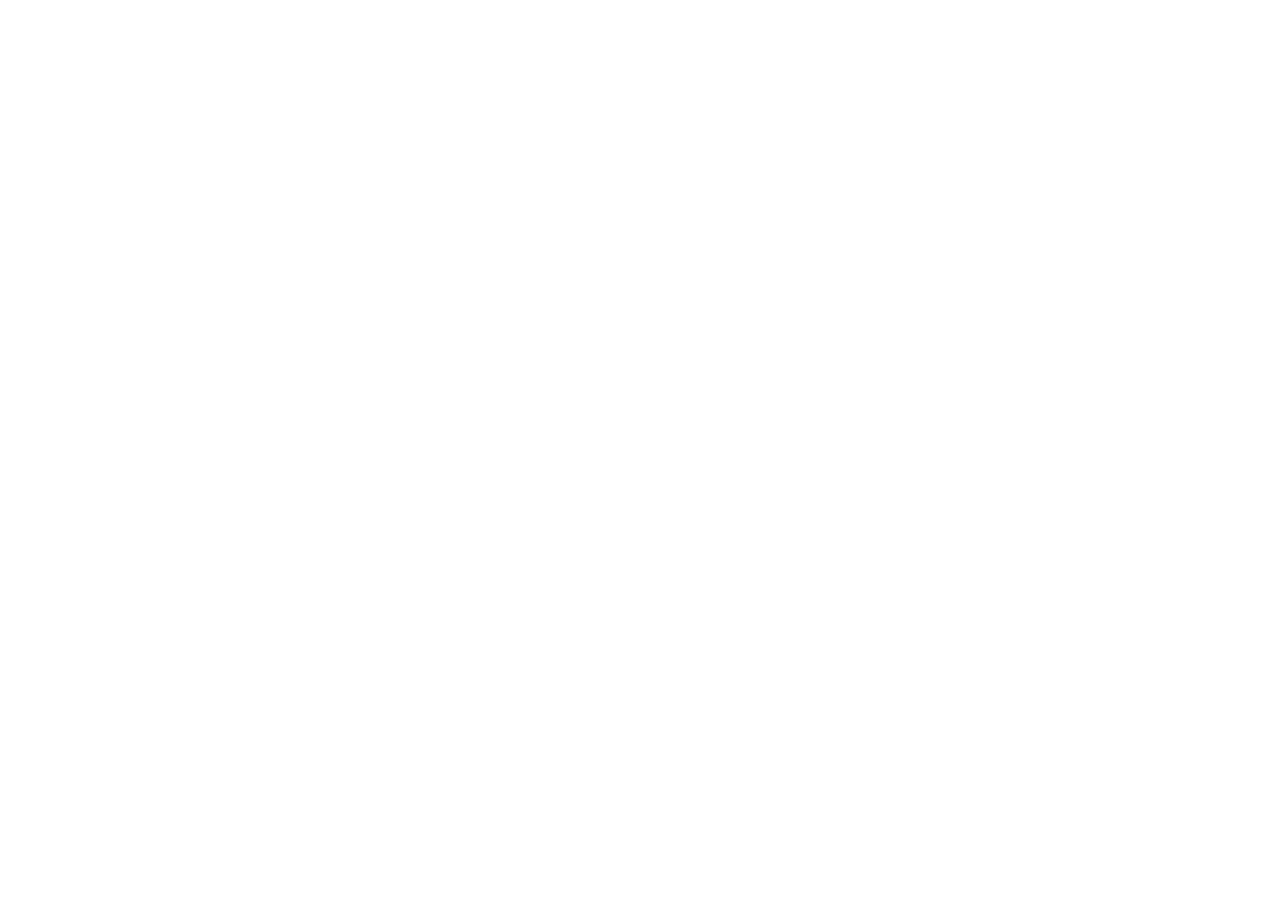
==== css-task6/index.html @ 176110cf "did some more CSS tasks, got one more left in repo, then re-editing my site and moving on" ====
<!DOCTYPE html>
<html lang="en">
<head>
    <meta charset="UTF-8">
    <meta http-equiv="X-UA-Compatible" content="IE=edge">
    <meta name="viewport" content="width=device-width, initial-scale=1.0">
    <title>CSS VI: Return of the Code</title>
</head>
<body>
    
</body>
</html>
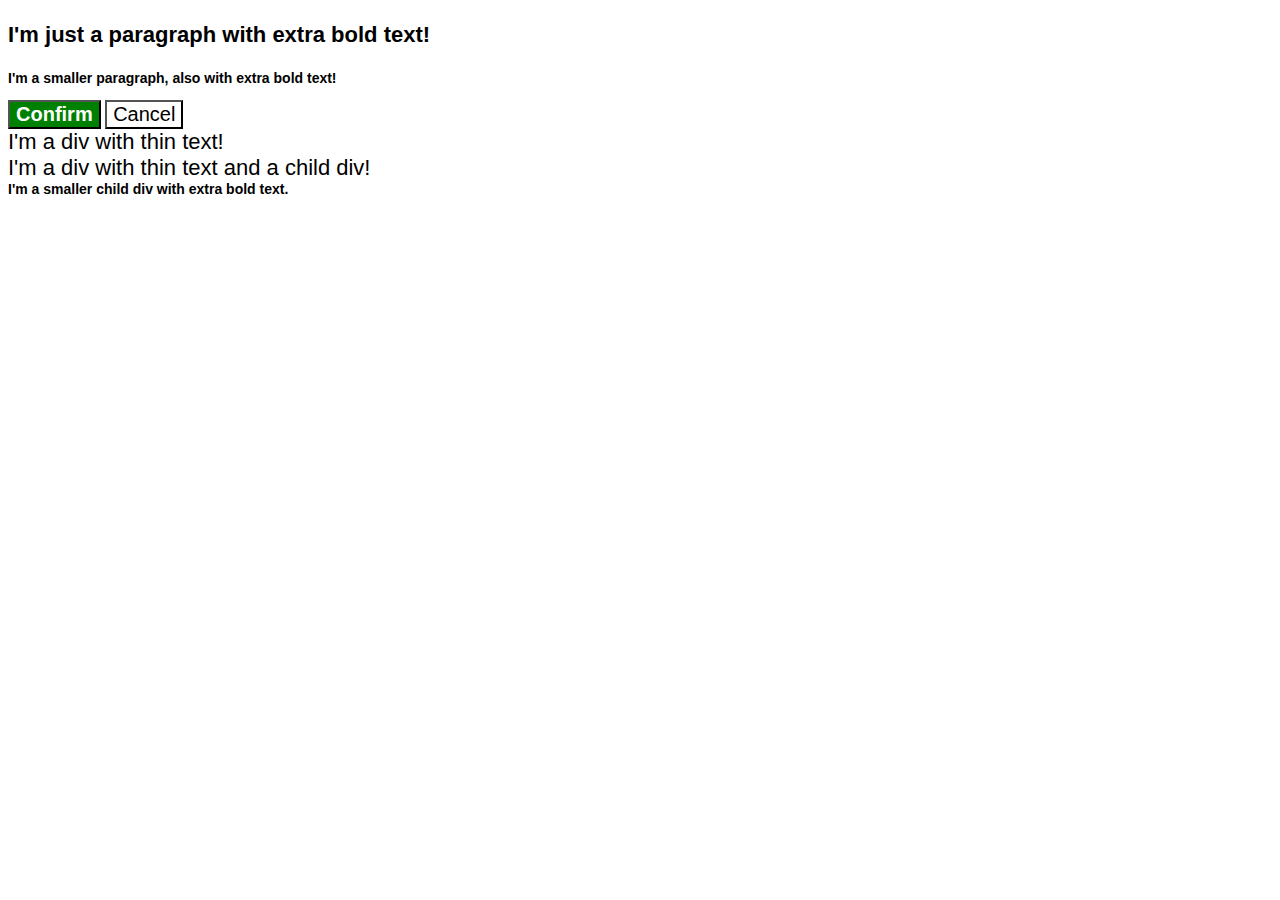
==== commit f8788394: "finished task 6" ====
--- a/css-task6/index.html
+++ b/css-task6/index.html
@@ -5,8 +5,18 @@
     <meta http-equiv="X-UA-Compatible" content="IE=edge">
     <meta name="viewport" content="width=device-width, initial-scale=1.0">
     <title>CSS VI: Return of the Code</title>
+    <link rel="stylesheet" href="styles.css">
 </head>
 <body>
-    
+    <p class="para">I'm just a paragraph with extra bold text!</p>
+    <p class="para small-para">I'm a smaller paragraph, also with extra bold text!</p>
+
+    <button id="confirm-button" class="button confirm">Confirm</button>
+    <button id="cancel-button" class="button cancel">Cancel</button>
+
+    <div class="text">I'm a div with thin text!</div>
+    <div class="text">I'm a div with thin text and a child div!
+      <div class="text child">I'm a smaller child div with extra bold text.</div>
+    </div>
 </body>
 </html>--- a/css-task6/styles.css
+++ b/css-task6/styles.css
@@ -0,0 +1,42 @@
+body{
+    font-family:Arial, Helvetica, sans-serif
+  }
+  
+  .para,
+  .small-para {
+    color: hsl(0, 0%, 0%);
+    font-weight: 800;
+  }
+  
+  .para {
+    font-size: 22px;
+  }
+  
+  .small-para {
+    font-size: 14px;
+    font-weight: 800;
+  }
+  
+  #confirm-button {
+    background: green;
+    color: white;
+    font-weight: bold;
+  } 
+
+  .button {
+    background-color: rgb(255, 255, 255);
+    color: rgb(0, 0, 0);
+    font-size: 20px;
+  }
+  
+  div.text {
+    color: rgb(0, 0, 0);
+    font-size: 22px;
+    font-weight: 100;
+  }
+
+  div.child {
+    color: rgb(0, 0, 0);
+    font-weight: 800;
+    font-size: 14px;
+  }